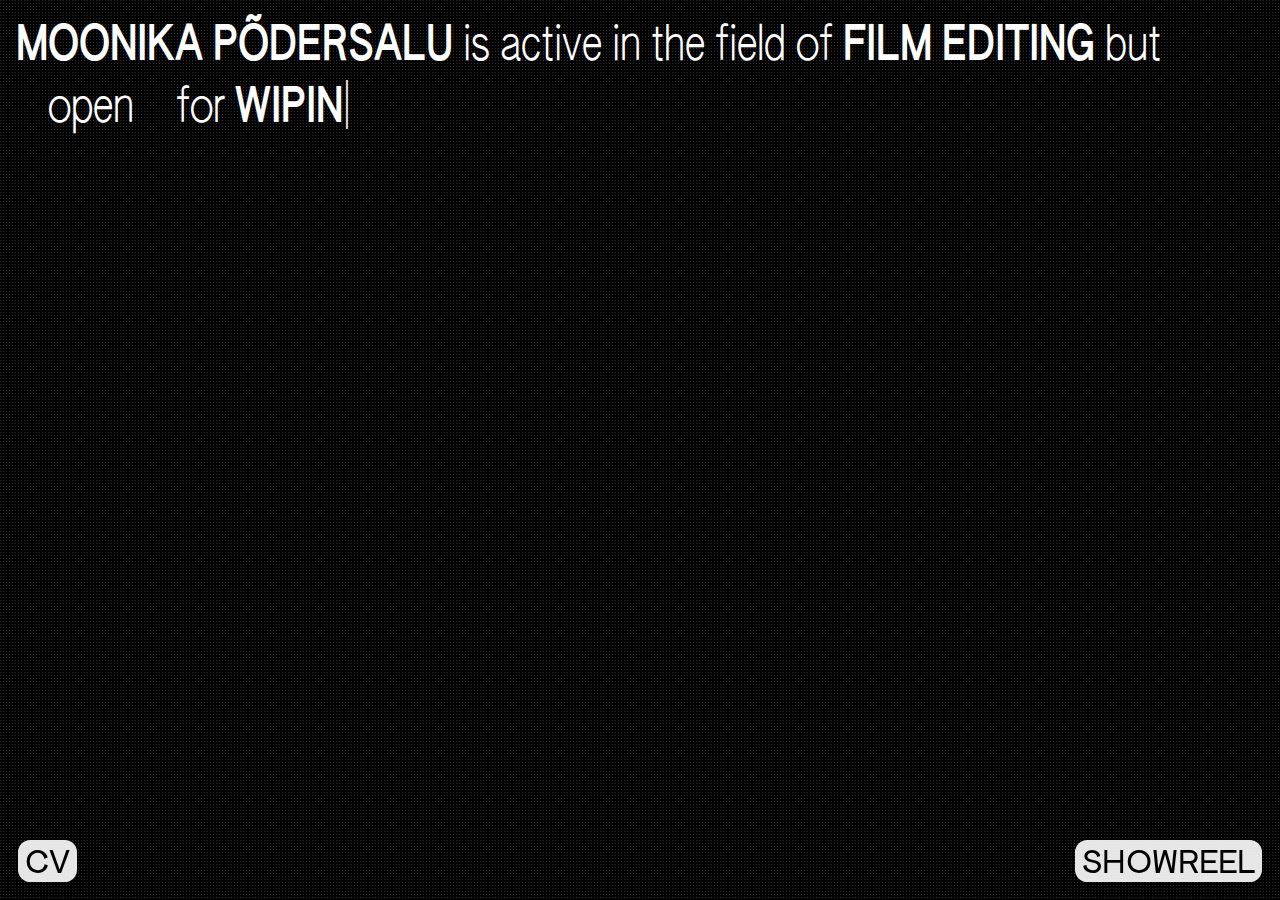
==== index.html @ 56ad6c1c "Update index.html" ====
<!DOCTYPE html>
<html lang="en" dir="ltr">
    <head>
        <meta charset="utf-8">
        <meta name="viewport" content="width=device-width, initial-scale=1.0">
        <meta http-equiv="X-UA-Compatible" content="ie=edge">
        <title>MOONIKA PÕDERSALU</title>
        <link rel="stylesheet" href="css/style.css">
        <link rel="shortcut icon" type="image/png" href="./img/favicon.png">
    </head>
    <body>
        <header>
            <div class="hero-wrapper">
                 <h1><b>MOONIKA PÕDERSALU</b> is active in the field of <b>FILM EDITING</b> but
                    <span class="easter">
                        <span id="openvid" class="easter-video">
                            <video class="video-bg" loop muted autoplay preload="auto" playsinline >
                                <source src="img/open.gif" type="video/mp4">
                            </video>
                        </span>
                         <span class="open1">
                             <a id="open-popup-video">open</a>
                         </span>
                     </span>
                      for <b> <span id="text" data-words="MUSIC VIDEOS,WIPING YOUR TEARS,COMMERCIALS,TAKING “FIX IT IN POST” AS A COMPLIMENT,SHARING MY FOOD WITH YOU,TRAILERS,WORKING SH*T OUT,A COFFEE BREAK,TELEVISION,PROVIDING PSYCHOLOGICAL ASSISTANCE,TAKING YOUR GARBAGE OUT,THEATRE,STARGAZING,SENDING A SCREENSHOT FROM 00:01:26:17,MANAGING POST-PRODUCTION,A WALK,ASSURING YOU ALL IS NOT LOST"></span></b></h1>
                 <video class="video-bg" loop muted autoplay preload="auto" playsinline >
                     <source src="img/bg.mp4" type="video/mp4">
                         Your browser does not support the video tag.
                 </video>
             </div>
        </header>
        <div class="nav-wrapper">
            <nav class="nav">
                <ul class="nav-list">
                    <li class="button cv-button"><a href="javascript:;" onclick="toggleCv()">CV</a></li>
                    <li class="button showreel-button"><a href="video.html">SHOWREEL</a></li>
                </ul>
            </nav>
        </div>

        <div id="curriculum" class="popup">
            <div class="popup-overlay" onclick="toggleCv()"></div>
            <div class="cv">
                <p><b>MOONIKA PÕDERSALU</b> is a freelance <b>FILM EDITOR</b> based in Tallinn, Estonia. She studied in Baltic Film and Media School <sup>BA</sup> and has been active in the field of film industry since 2015. During the years she has had an opportunity to work with very different forms of storytelling—<b>FEATURE</b> and <b>SHORT FILMS, DOCUMENTARIES, MUSIC VIDEOS, COMMERCIALS</b>.</p><br>
                <p>Her resume includes
                    <ul class="custom-bullet">
                        <li><b>6</b> full features including '<b>'FREE MONEY</b>' (2023) and '<b>TOTALLY BOSS</b>' (2023)</li>
                        <li>TIFF Primetime Selection TV Series '<b>ESTONIA</b>' (2023)</li>
                        <li>a 130-part interactive film '<b>ANATOMY OF A DECISION</b>' (2020)</li>
                        <li>a 4-hour-long audio-visual piece <b>JAIK</b> that couldn’t be labeled theatre nor film</li>
                    </ul>
                </p><br>
                <p class="u-center">Currently working on Allfilm's <b>'LIONESS'</b> and <b>'FRANK'</b>
                but always open for your mind-bending ideas.</p><br>
                <p class="u-center">
                    Get the full CV from &ndash;&gt;&nbsp;<a href="downloads/Podersalu_Resume.pdf"><span class="open2"><span class="here"></span><b>HERE</b></span></a>&nbsp;&lt;&ndash;</p><br>
                <p>write me <span class="semibold"><a href="mailto:hello@kodanikpost.xyz">HELLO@KODANIKPOST.XYZ</a></span> or <br>
                call me <a href="tel:0037253496102">+372&nbsp;53 496 102</a></p>
            </div>
        </div>
        <script src="js/main.js"></script>
    </body>
</html>
---- css/style.css ----
@font-face {
font-family: "Authentic";
font-weight: normal;
src: url("../fonts/AUTHENTICSans-60.woff") format("woff");
}

@font-face {
font-family: "Authentic";
font-weight: bold;
src: url("../fonts/AUTHENTICSans-90.woff") format("woff");
}

@font-face {
font-family: "Authentic Condensed";
font-weight: normal;
src: url("../fonts/AUTHENTICSans-Condensed-60.woff") format("woff");
}

@font-face {
font-family: "Authentic Condensed";
font-weight: bold;
src: url("../fonts/AUTHENTICSans-Condensed-130.woff") format("woff");
}

@font-face {
font-family: "Apfel Grotezk";
font-weight: regular;
src: url("../fonts/ApfelGrotezk-Regular.woff") format("woff");
}

*,
*::before,
*::after {
    box-sizing: border-box;
    margin: 0;
    padding: 0;
}

html,
body {
    margin: 0;
    padding: 0;
    width: 100%;
    height: 100%;
}

/*=================
    TYPOGRAPHY
=================*/
body {
    background: black;
    font-family: "Authentic", Arial, Helvetica, sans-serif;
    line-height: 1.3;
    font-size: 1.5rem;
}

h1 {
    color: white;
    font-family: "Authentic Condensed", Arial, Helvetica, sans-serif;
    font-weight: normal;
    padding: 1rem;
}

p {
    font-family: "Authentic Condensed", Arial, sans-serif;
    font-size: 1.9rem;
}

a {
    text-decoration: none;
    color: black;
}

a:hover,
a:focus {
    color: yellow;
}

.open1 a {
    color: white;
    right: 2.7rem;
}

.u-center {
    text-align: center;
}

/* POP-UP TYPOGRAPHY*/
.cv ul {
    font-size: 1.9rem;
    font-family: "Authentic Condensed", Arial, sans-serif;
    list-style-image: url('../img/bullet.svg');
    padding-left: 1.5em;
}

.cv li {
    padding-left: 0.3em;
}

#open-popup-video {
    cursor: pointer;
}

.open1 {
    background: url('../img/open1.gif') center / contain no-repeat;
    padding: 2rem;
    position: relative;
}

.easter {
    position: relative;
    display: inline-block;
}

.easter-video {
    width: 10px;
    height: 10px;
    padding: 1.91em;
    position: absolute;
    top: 0;
    left: 0;
    z-index: 500;
    display: none;
    background: url("../img/open.gif") center / contain no-repeat;
}

.easter-video.active {
    display: block;
}

.easter-overlay {
    position: absolute;
    top: 0;
    left: 0;
    width: 100%;
    height: 100%;
    cursor: pointer;
    z-index: -1;
}

/*============
    LAYOUT
============*/
header {
    position: relative;
    display: flex;
    justify-content: center;
    width: 100%;
    min-height: 100vh;
    overflow: hidden;
    background: rgba(0,0,0,0.5);
    background:url("../img/texture.png");
}

.hero-wrapper {
    width: 90rem;
}

.video-bg {
    position: absolute;
    top: 50%;
    left: 50%;
    transform: translate(-50%, -50%);
    z-index: -1;
    min-width: 100%;
    min-height: 100%;
}

.nav-wrapper {
    display: flex;
    position: fixed;
    bottom: 1rem;
    z-index: 15;
    width: 100%;
    padding: 1rem 1rem 0;
}

.nav {
    padding: 2px;
    flex-grow: 1;
}

.nav-list {
    display: flex;
    list-style: none;
}

.nav-list a:hover,
.nav-list a:focus {
    color: yellow;
}

.nav-list li:nth-of-type(2) {
    margin-left: auto;
}

/* BUTTON STYLING */
.button {
    border-radius: 0.35em;
    padding: 0.05em 0.2em 0.15em 0.2em;
    background: rgba(255,255,255,0.9);
    font-family: "Apfel Grotezk", Arial, Helvetica, sans-serif;
    font-size: 2.2rem;
    line-height: 1;
    font-weight: normal;
    text-align: center;
    box-shadow: 0.5rem 0.5rem 0.5rem rgba(0, 0, 0, 0.1);
}

.button:hover {
    background: black;
}

/* POP-UP STYLING */
.popup {
    z-index: 10;
    position: fixed;
    top: 0;
    left: 0;
    display: none;
    align-items: center;
    justify-content: center;
    width: 100%;
    height: 100%;
}

.popup.active {
    display: flex;
    overflow: hidden;
}

.popup-overlay {
    position: absolute;
    top: 0;
    left: 0;
    width: 100%;
    height: 100%;
    cursor: pointer;
    z-index: -1;
}

.cv {
    background: rgba(255,255,255,0.9);
    border-radius: 0.5em;
    width: 100%;
    max-width: 70rem;
    max-height: 100%;
    overflow-y: scroll;
    padding: 1.5rem;
}

.open2 {
    display: inline-block;
    position: relative;
}

.here {
    background: url('../img/here.svg') center / contain no-repeat;
    position: absolute;
    left: -4.1rem;
    top: -1.1rem;
    width: 285%;
    height: 170%;
}

/*============
    SHOWREEL
============*/
#showreel {
    background: #000 url('../img/blonn.png') center / cover;
}

#showreel .video-container {
    position: relative;
    width: 100%;
    padding-bottom: 56.25%;
    height: 0;
    overflow: hidden;
    max-width: 85%;
}

#showreel iframe {
    position: absolute;
    top: 0;
    left: 0;
    width: 100%;
    height: 100%;
}

#showreel .back-button {
    position: fixed;
    top: 1rem;
    left: 1rem;
    z-index: 40;
}

 .cursor {
     color: white;
     animation: blink 0.5s infinite;
     font-weight: 400;
     position: relative;
     top: -0.2rem;
 }

 @keyframes blink {
             0% { opacity: 1 }
             50% { opacity: 0 }
             100% { opacity: 1 }
 }

/*================
    MEDIA QUERIES
================*/

@media (max-width: 3440px) and (max-height: 1440px){
    #showreel .video-container {
        max-width: 70%;
    }
}

@media (max-width: 2560px) and (max-width: 1080px){
    #showreel .video-container {
        max-width: 150rem;
    }
}

@media (max-width: 1024px) and (max-height: 1024px) {
    .cv {
        height: 100%;
        padding-bottom: 4rem;
    }
}

@media (max-width: 425px) {
    h1 {
        font-size: 10vw;
    }

    p,
    .cv ul {
        font-size: 6.75vw;
    }

    .here {
        left: -15vw;
        top: -3vw;
    }

    .button {
        font-size: 8vw;
    }

    .open1 {
        padding: 0.8em;
    }
}
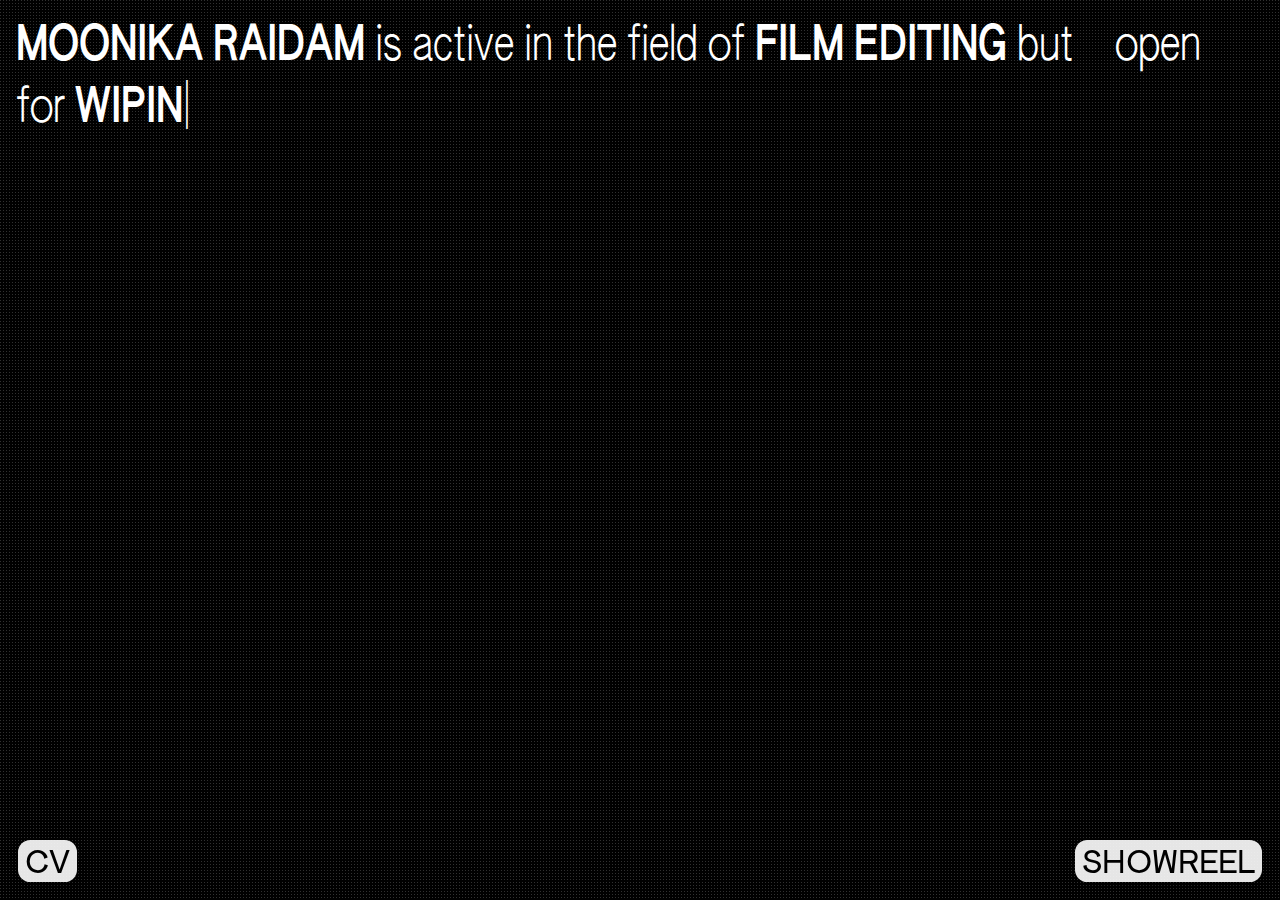
==== commit 6805460c: "Update index.html" ====
--- a/index.html
+++ b/index.html
@@ -4,14 +4,14 @@
         <meta charset="utf-8">
         <meta name="viewport" content="width=device-width, initial-scale=1.0">
         <meta http-equiv="X-UA-Compatible" content="ie=edge">
-        <title>MOONIKA PÕDERSALU</title>
+        <title>MOONIKA RAIDAM</title>
         <link rel="stylesheet" href="css/style.css">
         <link rel="shortcut icon" type="image/png" href="./img/favicon.png">
     </head>
     <body>
         <header>
             <div class="hero-wrapper">
-                 <h1><b>MOONIKA PÕDERSALU</b> is active in the field of <b>FILM EDITING</b> but
+                 <h1><b>MOONIKA RAIDAM</b> is active in the field of <b>FILM EDITING</b> but
                     <span class="easter">
                         <span id="openvid" class="easter-video">
                             <video class="video-bg" loop muted autoplay preload="auto" playsinline >
@@ -40,21 +40,21 @@
 
         <div id="curriculum" class="popup">
             <div class="popup-overlay" onclick="toggleCv()"></div>
-            <div class="cv">
-                <p><b>MOONIKA PÕDERSALU</b> is a freelance <b>FILM EDITOR</b> based in Tallinn, Estonia. She studied in Baltic Film and Media School <sup>BA</sup> and has been active in the field of film industry since 2015. During the years she has had an opportunity to work with very different forms of storytelling—<b>FEATURE</b> and <b>SHORT FILMS, DOCUMENTARIES, MUSIC VIDEOS, COMMERCIALS</b>.</p><br>
+            <div class="RESUME">
+                <p><b>MOONIKA RAIDAM</b> is a freelance <b>FILM EDITOR</b> based in Tallinn, Estonia. She studied in Baltic Film and Media School <sup>BA</sup> and has been active in the field of film industry since 2015. During the years she has had an opportunity to work with very different forms of storytelling—<b>FEATURE</b> and <b>SHORT FILMS, DOCUMENTARIES, MUSIC VIDEOS, COMMERCIALS</b>.</p><br>
                 <p>Her resume includes
                     <ul class="custom-bullet">
-                        <li><b>6</b> full features including '<b>'FREE MONEY</b>' (2023) and '<b>TOTALLY BOSS</b>' (2023)</li>
+                        <li><b>10</b> full features including '<b>LIONESS</b>' (2024) and '<b>FRÄNK</b>' (2025)</li>
                         <li>TIFF Primetime Selection TV Series '<b>ESTONIA</b>' (2023)</li>
                         <li>a 130-part interactive film '<b>ANATOMY OF A DECISION</b>' (2020)</li>
-                        <li>a 4-hour-long audio-visual piece <b>JAIK</b> that couldn’t be labeled theatre nor film</li>
+                        <li>a 4-hour-long audio-visual piece '<b>JAIK</b>' that couldn’t be labeled theatre nor film</li>
                     </ul>
                 </p><br>
-                <p class="u-center">Currently working on Allfilm's <b>'LIONESS'</b> and <b>'FRANK'</b>
+                <p class="u-center">Currently working on <b>'PIG SLAUGHTER'</b> by Ove Musting
                 but always open for your mind-bending ideas.</p><br>
                 <p class="u-center">
                     Get the full CV from &ndash;&gt;&nbsp;<a href="downloads/Podersalu_Resume.pdf"><span class="open2"><span class="here"></span><b>HERE</b></span></a>&nbsp;&lt;&ndash;</p><br>
-                <p>write me <span class="semibold"><a href="mailto:hello@kodanikpost.xyz">HELLO@KODANIKPOST.XYZ</a></span> or <br>
+                <p>write me <span class="semibold"><a href="mailto:hello@kodanikpost.xyz">MOONIKA.RAIDAM@GMAIL.COM</a></span> or <br>
                 call me <a href="tel:0037253496102">+372&nbsp;53 496 102</a></p>
             </div>
         </div>
